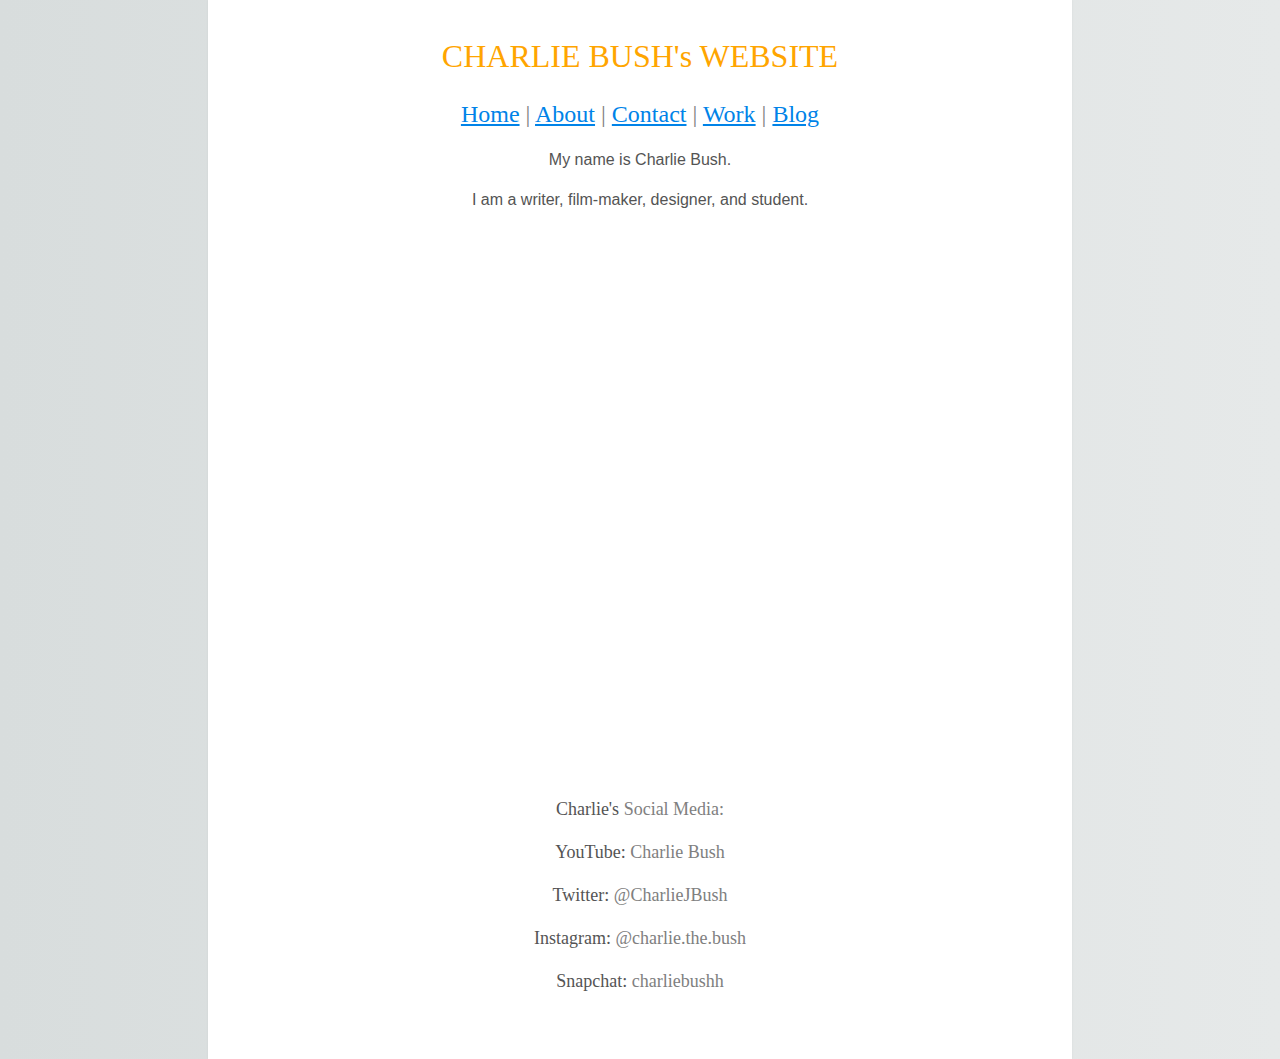
==== index.html @ 7edc253f "Update index.html" ====
<html>
<head>
  <link rel="icon" href="icon.jpg" type="image/gif" sizes="16x16">
  <link rel="stylesheet" href="main.css">
</head>
<header>
  <p align=center> <font face="Helvetica Neue" color="orange" size="6"> CHARLIE BUSH's WEBSITE </font> </p>
  <p align=center> <font face="Helvetica Neue" color="gray" size="5">
  <a href="index.html">Home</a> | 
  <a href="about.html">About</a> |
  <a href="contact.html">Contact</a> |
  <a href="work.html">Work</a> |
  <a href="blog.html">Blog</a> </font> </p>
  <p align=center> My name is Charlie Bush. </p>
  <p align=center> I am a writer, film-maker, designer, and student. </p>
</header>
<body style="background-color:white;">
</body>
<footer>
  <br><br><br><br><br><br><br><br><br><br><br><br><br><br><br><br><br><br><br><br><br><br><br>
  <p align=center> <font face="Helvetica Neue" size=4> Charlie's </font> <font face="Helvetica Neue" color="gray" size=4> Social Media: </font> </p>
  <p align=center> <font face="Helvetica Neue" size=4> YouTube: </font> <font face="Helvetica Neue" color="gray" size="4"> Charlie Bush </font> </p>
  <p align=center> <font face="Helvetica Neue" size=4> Twitter: </font> <font face="Helvetica Neue" color="gray" size="4"> @CharlieJBush </font> </p>
  <p align=center> <font face="Helvetica Neue" size=4> Instagram: </font> <font face="Helvetica Neue" color="gray" size="4"> @charlie.the.bush </font> </p>
  <p align=center> <font face="Helvetica Neue" size=4> Snapchat: </font> <font face="Helvetica Neue" color="gray" size="4"> charliebushh </font> </p>
</footer>
</html>
---- main.css ----
html {
    background:"white";
    background-image: linear-gradient(270deg, rgb(230, 233, 233) 0%, rgb(216, 221, 221) 100%);
    -webkit-font-smoothing: antialiased;
}

body {
    background: #fff;
    box-shadow: 0 0 2px rgba(0, 0, 0, 0.06);
    color: #545454;
    font-family: "Helvetica Neue", Helvetica, Arial, sans-serif;
    font-size: 16px;
    line-height: 1.5;
    margin: 0 auto;
    max-width: 800px;
    padding: 2em 2em 4em;
}

h1, h2, h3, h4, h5, h6 {
    color: #222;
    font-weight: 600;
    line-height: 1.3;
}

h2 {
    margin-top: 1.3em;
}

a {
    color: #0083e8;
}

b, strong {
    font-weight: 600;
}
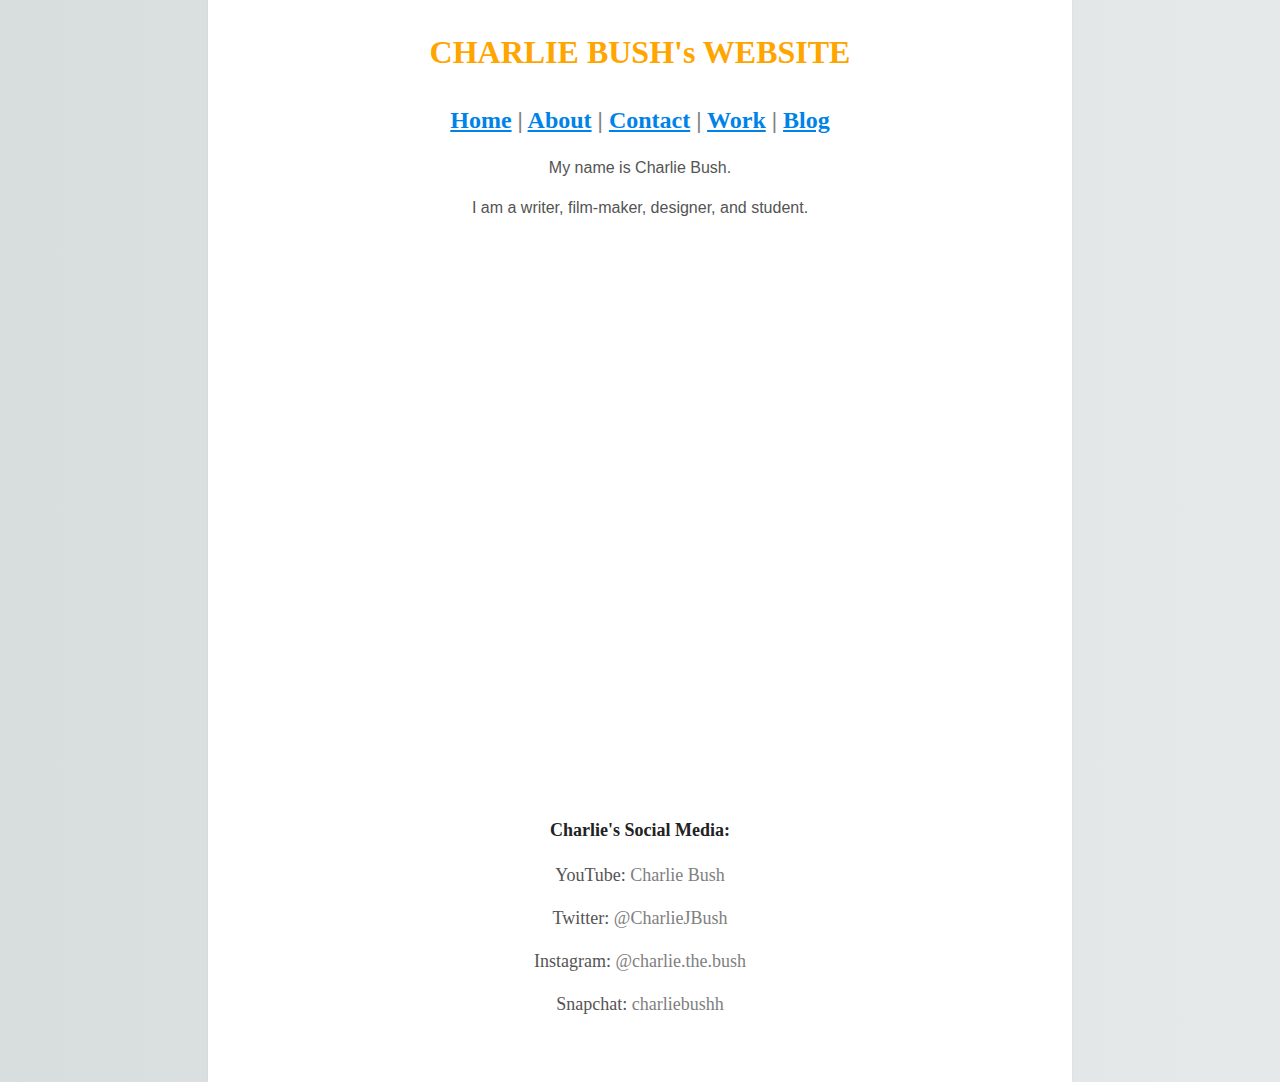
==== commit abc75675: "Update index.html" ====
--- a/index.html
+++ b/index.html
@@ -1,16 +1,16 @@
 <html>
 <head>
-  <link rel="icon" href="icon.jpg" type="image/gif" sizes="16x16">
+  <link rel="icon" href="cbLogo.jpg" type="image/gif" sizes="16x16">
   <link rel="stylesheet" href="main.css">
 </head>
 <header>
-  <p align=center> <font face="Helvetica Neue" color="orange" size="6"> CHARLIE BUSH's WEBSITE </font> </p>
-  <p align=center> <font face="Helvetica Neue" color="gray" size="5">
+  <h1 align=center> <font face="Helvetica Neue" color="orange" size="6"> CHARLIE BUSH's WEBSITE </font> </h1>
+  <h2 align=center> <font face="Helvetica Neue" color="gray" size="5">
   <a href="index.html">Home</a> | 
   <a href="about.html">About</a> |
   <a href="contact.html">Contact</a> |
   <a href="work.html">Work</a> |
-  <a href="blog.html">Blog</a> </font> </p>
+  <a href="blog.html">Blog</a> </font> </h2>
   <p align=center> My name is Charlie Bush. </p>
   <p align=center> I am a writer, film-maker, designer, and student. </p>
 </header>
@@ -18,7 +18,7 @@
 </body>
 <footer>
   <br><br><br><br><br><br><br><br><br><br><br><br><br><br><br><br><br><br><br><br><br><br><br>
-  <p align=center> <font face="Helvetica Neue" size=4> Charlie's </font> <font face="Helvetica Neue" color="gray" size=4> Social Media: </font> </p>
+  <h2 align=center> <font face="Helvetica Neue" size=4> Charlie's Social Media: </font> </h2>
   <p align=center> <font face="Helvetica Neue" size=4> YouTube: </font> <font face="Helvetica Neue" color="gray" size="4"> Charlie Bush </font> </p>
   <p align=center> <font face="Helvetica Neue" size=4> Twitter: </font> <font face="Helvetica Neue" color="gray" size="4"> @CharlieJBush </font> </p>
   <p align=center> <font face="Helvetica Neue" size=4> Instagram: </font> <font face="Helvetica Neue" color="gray" size="4"> @charlie.the.bush </font> </p>
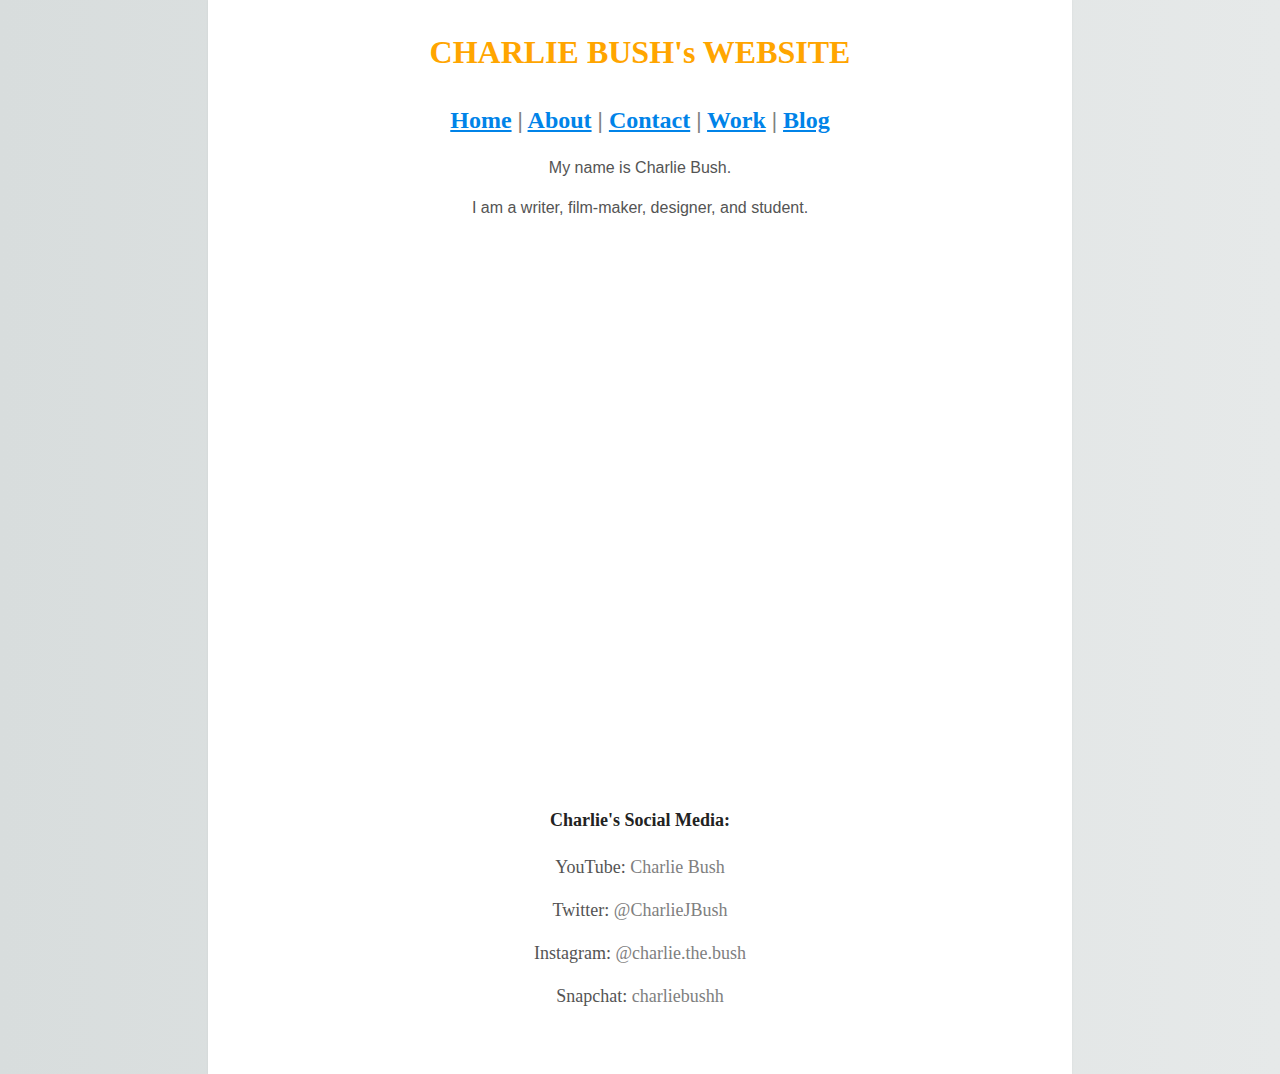
==== commit e39d689b: "Update index.html" ====
--- a/index.html
+++ b/index.html
@@ -18,7 +18,7 @@
 </body>
 <footer>
   <br><br><br><br><br><br><br><br><br><br><br><br><br><br><br><br><br><br><br><br><br><br><br>
-  <h2 align=center> <font face="Helvetica Neue" size=4> Charlie's Social Media: </font> </h2>
+  <h1 align=center> <font face="Helvetica Neue" size=4> Charlie's Social Media: </font> </h2>
   <p align=center> <font face="Helvetica Neue" size=4> YouTube: </font> <font face="Helvetica Neue" color="gray" size="4"> Charlie Bush </font> </p>
   <p align=center> <font face="Helvetica Neue" size=4> Twitter: </font> <font face="Helvetica Neue" color="gray" size="4"> @CharlieJBush </font> </p>
   <p align=center> <font face="Helvetica Neue" size=4> Instagram: </font> <font face="Helvetica Neue" color="gray" size="4"> @charlie.the.bush </font> </p>
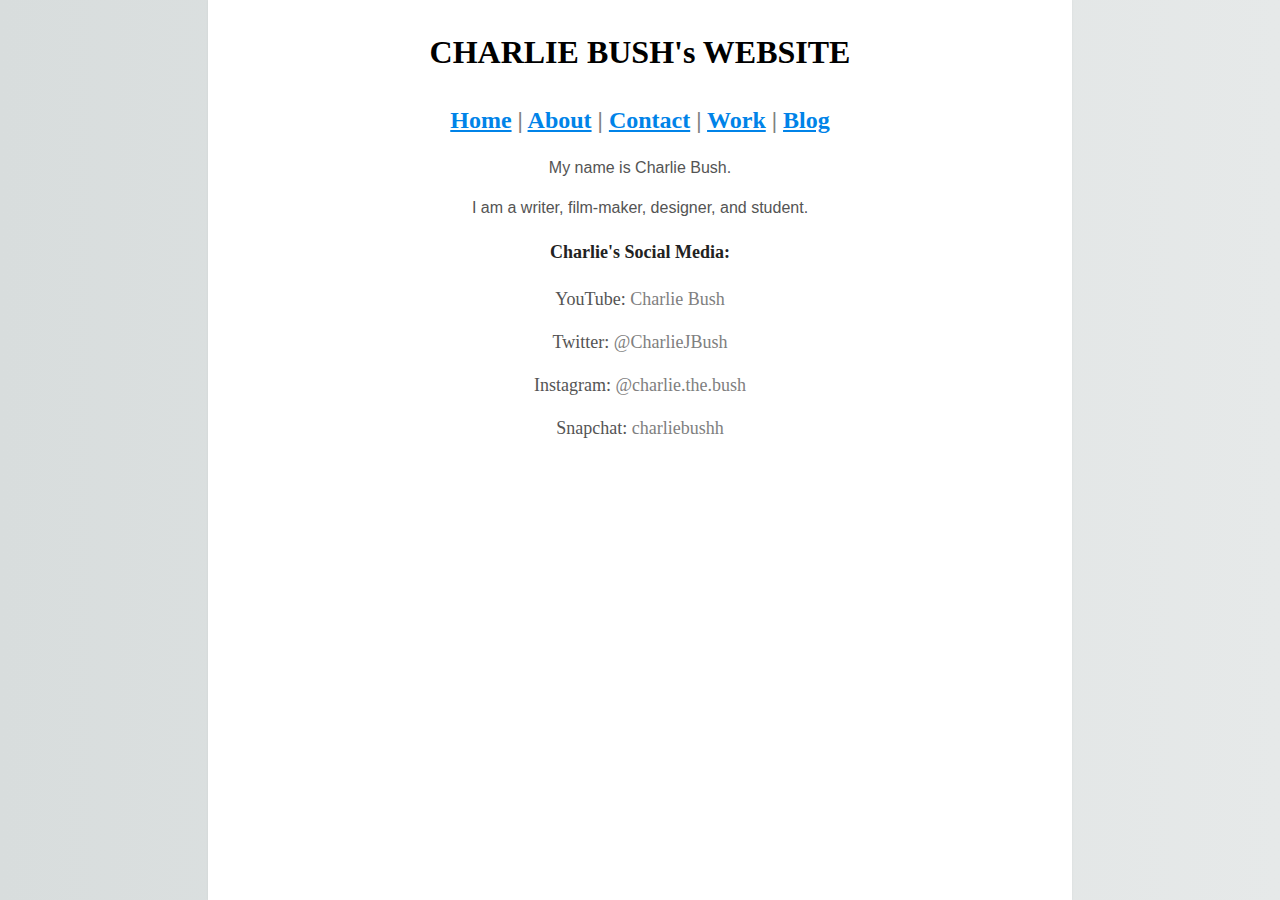
==== commit 9460e7dd: "Update index.html" ====
--- a/index.html
+++ b/index.html
@@ -4,7 +4,7 @@
   <link rel="stylesheet" href="main.css">
 </head>
 <header>
-  <h1 align=center> <font face="Helvetica Neue" color="orange" size="6"> CHARLIE BUSH's WEBSITE </font> </h1>
+  <h1 align=center> <font face="Helvetica Neue" color="black" size="6"> CHARLIE BUSH's WEBSITE </font> </h1>
   <h2 align=center> <font face="Helvetica Neue" color="gray" size="5">
   <a href="index.html">Home</a> | 
   <a href="about.html">About</a> |
@@ -17,8 +17,7 @@
 <body style="background-color:white;">
 </body>
 <footer>
-  <br><br><br><br><br><br><br><br><br><br><br><br><br><br><br><br><br><br><br><br><br><br><br>
-  <h1 align=center> <font face="Helvetica Neue" size=4> Charlie's Social Media: </font> </h2>
+  <h1 align=center> <font face="Helvetica Neue" size=4> Charlie's Social Media: </font> </h1>
   <p align=center> <font face="Helvetica Neue" size=4> YouTube: </font> <font face="Helvetica Neue" color="gray" size="4"> Charlie Bush </font> </p>
   <p align=center> <font face="Helvetica Neue" size=4> Twitter: </font> <font face="Helvetica Neue" color="gray" size="4"> @CharlieJBush </font> </p>
   <p align=center> <font face="Helvetica Neue" size=4> Instagram: </font> <font face="Helvetica Neue" color="gray" size="4"> @charlie.the.bush </font> </p>
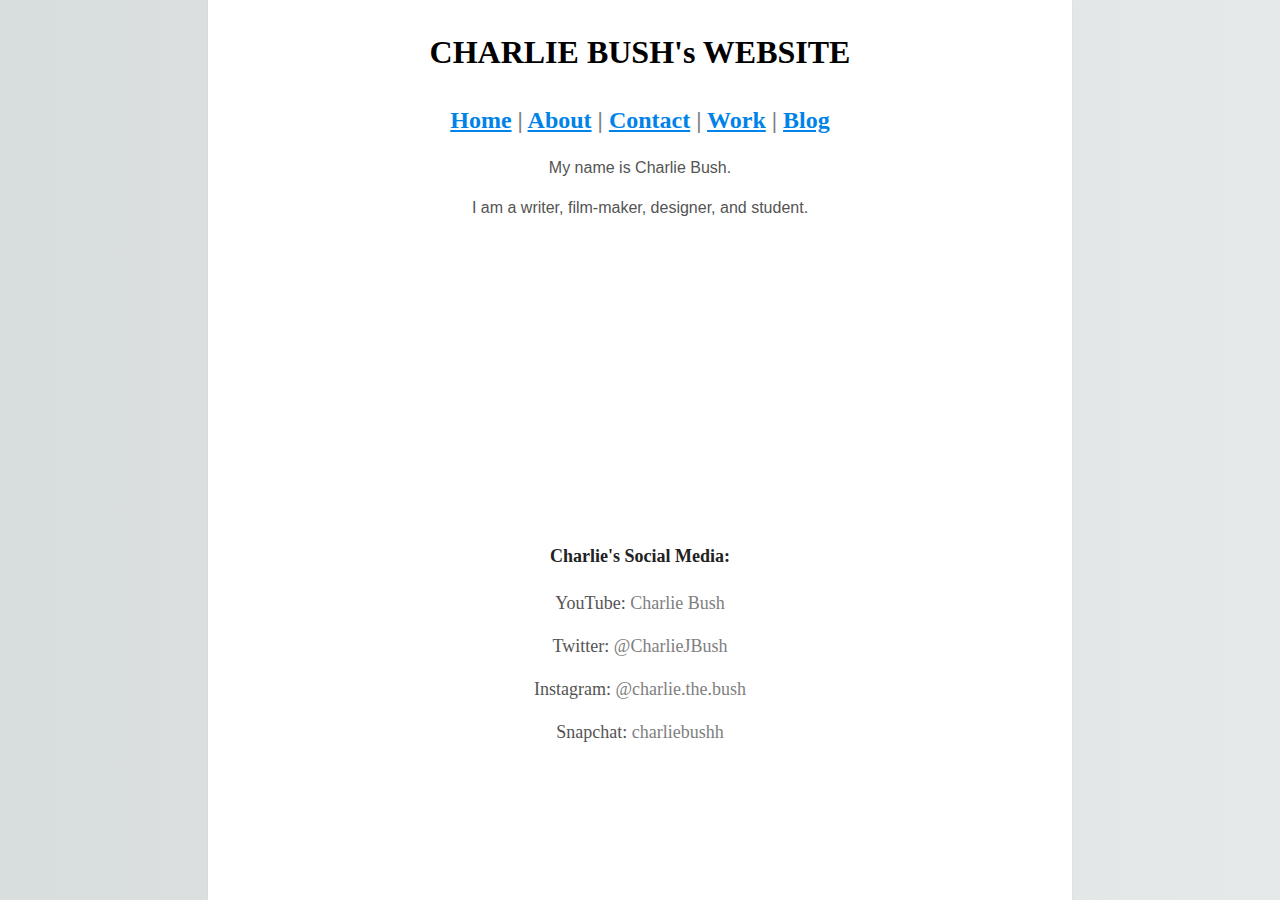
==== commit 6f83df90: "Update index.html" ====
--- a/index.html
+++ b/index.html
@@ -17,6 +17,7 @@
 <body style="background-color:white;">
 </body>
 <footer>
+  <br><br><br><br><br><br><br><br><br><br><br><br>
   <h1 align=center> <font face="Helvetica Neue" size=4> Charlie's Social Media: </font> </h1>
   <p align=center> <font face="Helvetica Neue" size=4> YouTube: </font> <font face="Helvetica Neue" color="gray" size="4"> Charlie Bush </font> </p>
   <p align=center> <font face="Helvetica Neue" size=4> Twitter: </font> <font face="Helvetica Neue" color="gray" size="4"> @CharlieJBush </font> </p>
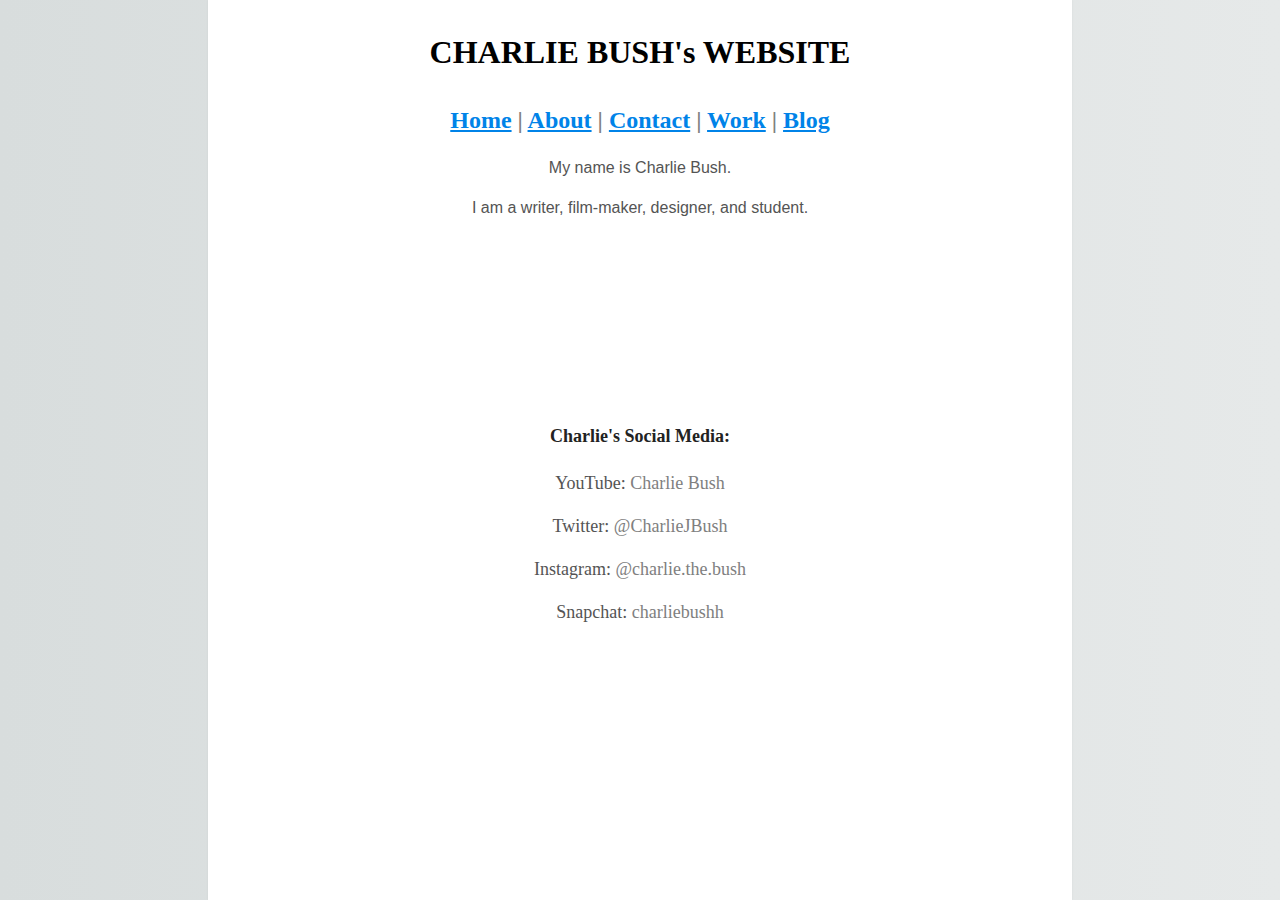
==== commit 3defec6b: "Update index.html" ====
--- a/index.html
+++ b/index.html
@@ -17,7 +17,7 @@
 <body style="background-color:white;">
 </body>
 <footer>
-  <br><br><br><br><br><br><br><br><br><br><br><br>
+  <br><br><br><br><br><br><br>
   <h1 align=center> <font face="Helvetica Neue" size=4> Charlie's Social Media: </font> </h1>
   <p align=center> <font face="Helvetica Neue" size=4> YouTube: </font> <font face="Helvetica Neue" color="gray" size="4"> Charlie Bush </font> </p>
   <p align=center> <font face="Helvetica Neue" size=4> Twitter: </font> <font face="Helvetica Neue" color="gray" size="4"> @CharlieJBush </font> </p>
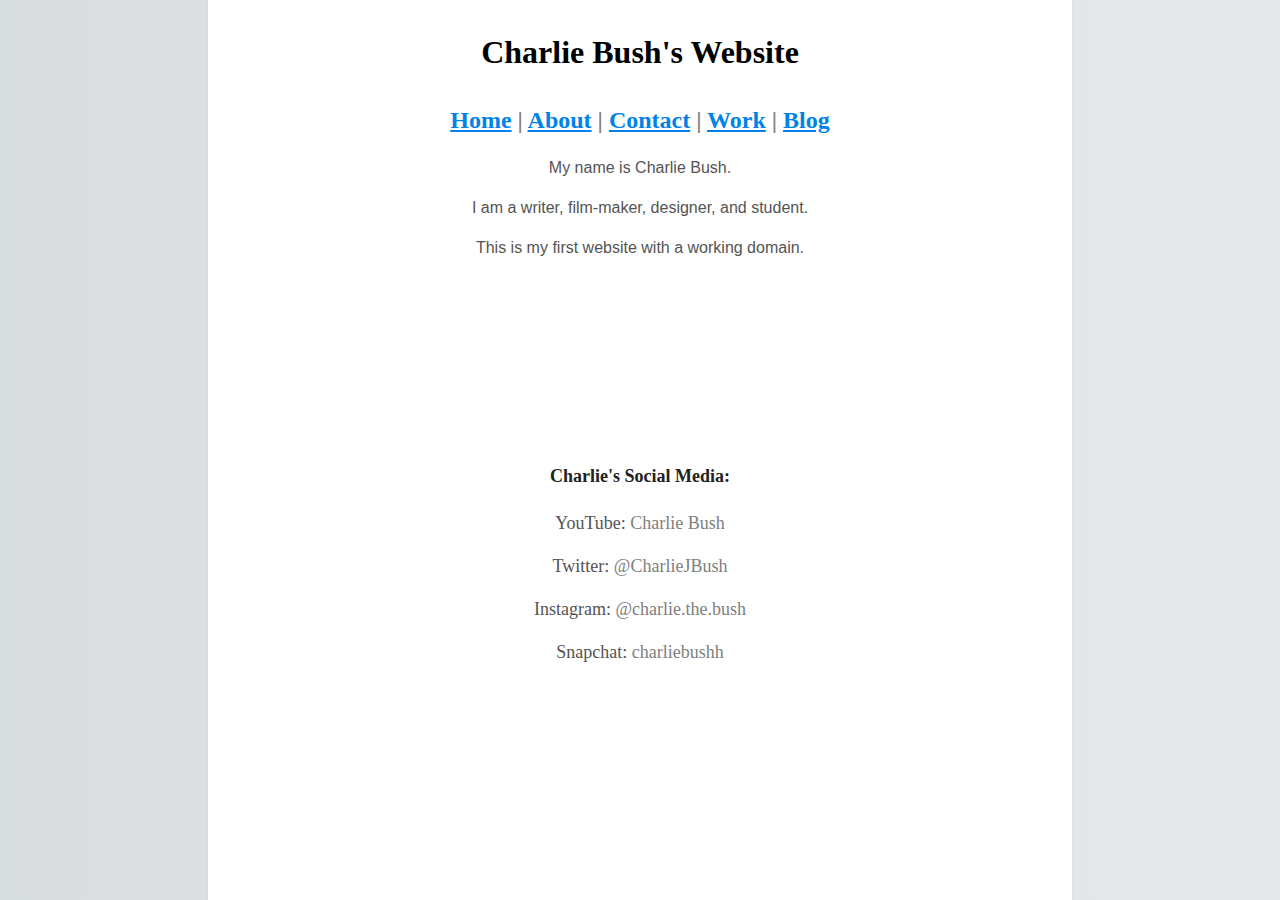
==== commit 4d408ce8: "Update index.html" ====
--- a/index.html
+++ b/index.html
@@ -4,7 +4,7 @@
   <link rel="stylesheet" href="main.css">
 </head>
 <header>
-  <h1 align=center> <font face="Helvetica Neue" color="black" size="6"> CHARLIE BUSH's WEBSITE </font> </h1>
+  <h1 align=center> <font face="Helvetica Neue" color="black" size="6"> Charlie Bush's Website </font> </h1>
   <h2 align=center> <font face="Helvetica Neue" color="gray" size="5">
   <a href="index.html">Home</a> | 
   <a href="about.html">About</a> |
@@ -13,8 +13,9 @@
   <a href="blog.html">Blog</a> </font> </h2>
   <p align=center> My name is Charlie Bush. </p>
   <p align=center> I am a writer, film-maker, designer, and student. </p>
+  <p align=center> This is my first website with a working domain.
 </header>
-<body style="background-color:white;">
+<body>
 </body>
 <footer>
   <br><br><br><br><br><br><br>
